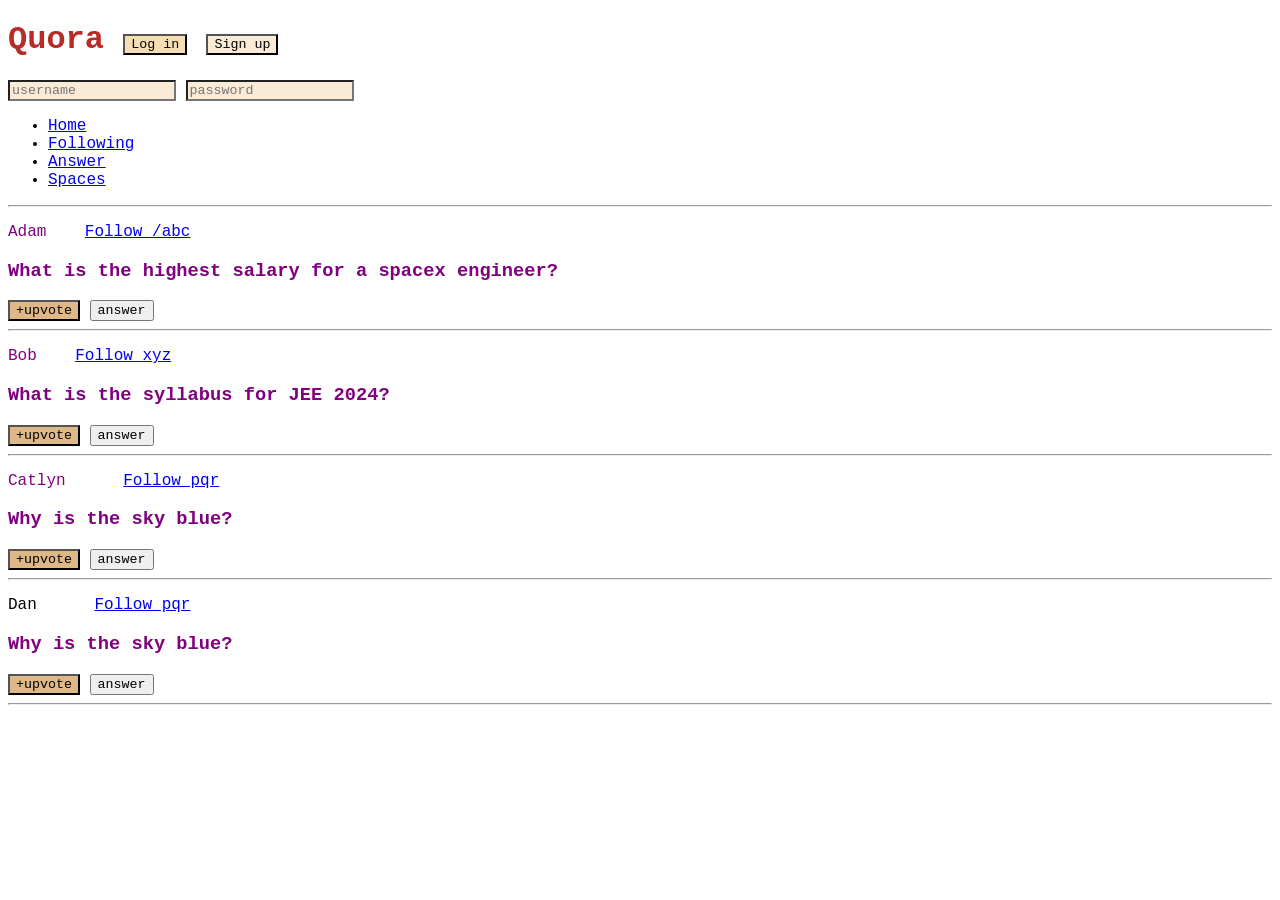
==== webdevlopment/index.html @ 107039e9 "Selectors" ====
<!DOCTYPE html>
<html lang="en">
  <head>
    <meta charset="UTF-8" />
    <meta http-equiv="X-UA-Compatible" content="IE=edge" />
    <meta name="viewport" content="width=device-width, initial-scale=1.0" />
    <link rel="stylesheet" href="abc.css">
    <title>CSS Chapter2</title>
  </head>
  <body>
    <header>
        <h1 class="head">Quora 
            <button id="login">Log in</button>
            <button id="signup">Sign up</button>
        </h1>
        <div>
            <input type="text" placeholder="username">
            <input type="password" placeholder="password">
        </div>
        <nav>
            <ul>
                <li><a href="/home">Home</a></li>
                <li><a href="/following">Following</a></li>
                <li><a href="/answer">Answer</a></li>
                <li><a href="/spaces">Spaces</a></li>
            </ul>
        </nav>
        <hr>
    </header>
    <main>
        <p class="post">
        Adam &nbsp;&nbsp;
        <a class="follow" href="/adam">Follow /abc</a></span>
        </p>
        <h3>What is the highest salary for a spacex engineer?</h3>
        <span>
            <button class="upvote" >+upvote</button>
            <button>answer</button>
        </span>
        <hr />

        <p class="post">
        Bob &nbsp;&nbsp;
        <a class="follow" href="/bob">Follow xyz</a>
        </p class="post">
        <h3>What is the syllabus for JEE 2024?</h3>
        <span>
            <button class="upvote" >+upvote</button>
            <button>answer</button>
        </span>
        <hr />

        <p class="post" >
        Catlyn &nbsp;&nbsp;&nbsp;&nbsp;
        <a class="follow" href="/catlyn">Follow pqr</a>
        </p>
        <h3>Why is the sky blue?</h3>
        <span>
            <button class="upvote" >+upvote</button>
            <button>answer</button>
        </span>
        <hr />

        <p>
            Dan &nbsp;&nbsp;&nbsp;&nbsp;
            <a class="follow" href="/dan">Follow pqr</a>
            </p>
            <h3>Why is the sky blue?</h3>
            <span>
                <button class="upvote" >+upvote</button>
                <button>answer</button>
            </span>
            <hr />

    </main>
  </body>
</html>
---- webdevlopment/abc.css ----
*{
    font-family: 'Courier New';
}
h3{
    color: purple;
}
.head{
    color: #b92b27;
}
#login{
    background-color: wheat;
}
#signup{
    background-color: antiquewhite;
}
.upvote{
    background-color: burlywood;
}
.post {
    color: purple;
}
div > input{
    background-color: antiquewhite;
}
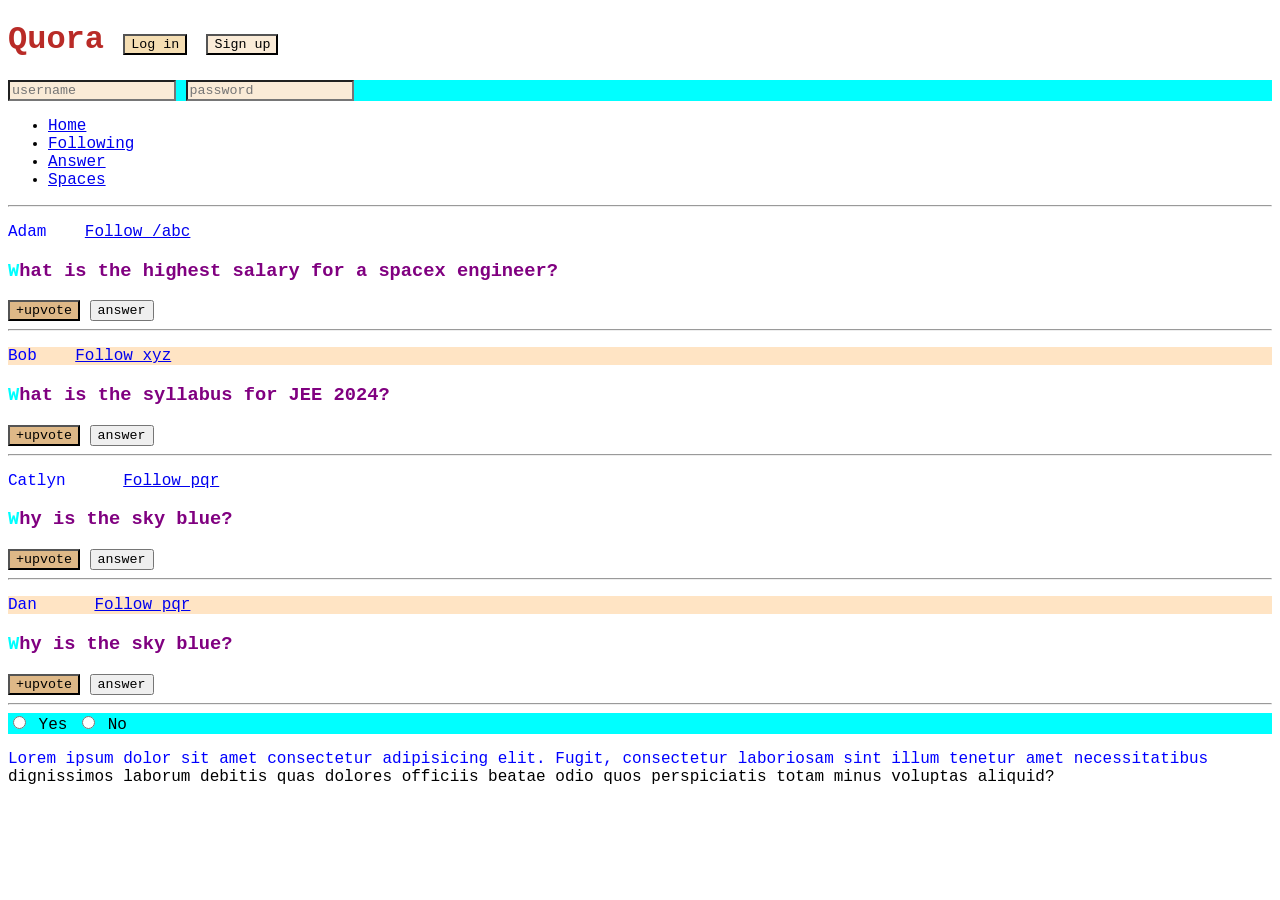
==== commit 9afaf8ed: "css part 2 In this chapter we learn about pseudo class & element , cascading style sheet , selector " ====
--- a/webdevlopment/index.html
+++ b/webdevlopment/index.html
@@ -8,7 +8,8 @@
     <title>CSS Chapter2</title>
   </head>
   <body>
-    <header>
+    
+    </main><header>
         <h1 class="head">Quora 
             <button id="login">Log in</button>
             <button id="signup">Sign up</button>
@@ -61,7 +62,7 @@
         </span>
         <hr />
 
-        <p>
+        <p class="post">
             Dan &nbsp;&nbsp;&nbsp;&nbsp;
             <a class="follow" href="/dan">Follow pqr</a>
             </p>
@@ -71,7 +72,13 @@
                 <button>answer</button>
             </span>
             <hr />
-
-    </main>
+<div>
+<input type="radio" id="yes" name="agree">
+<label for="yes">Yes</label>
+<input type="radio" id="no" name="agree">
+<label for="no">No</label>
+</div>
+<p>Lorem ipsum dolor sit amet consectetur adipisicing elit. Fugit, consectetur laboriosam sint illum tenetur amet necessitatibus dignissimos laborum debitis quas dolores officiis beatae odio quos perspiciatis totam minus voluptas aliquid?</p>
+</main>
   </body>
 </html>
--- a/webdevlopment/abc.css
+++ b/webdevlopment/abc.css
@@ -21,4 +21,27 @@
 }
 div > input{
     background-color: antiquewhite;
-}+}
+button:hover{
+    background-color: black;
+    color: white;
+}
+input[type="radio"]:checked+label{
+    color: red;
+    font-weight: bold;
+}
+.post:nth-of-type(2n){
+    background-color: bisque;
+}
+h3::first-letter{
+    color: aqua;
+}
+p::first-line{
+    color: blue;
+}
+p::selection{
+    background-color: green;
+}
+div{
+    background-color: aqua;
+}
